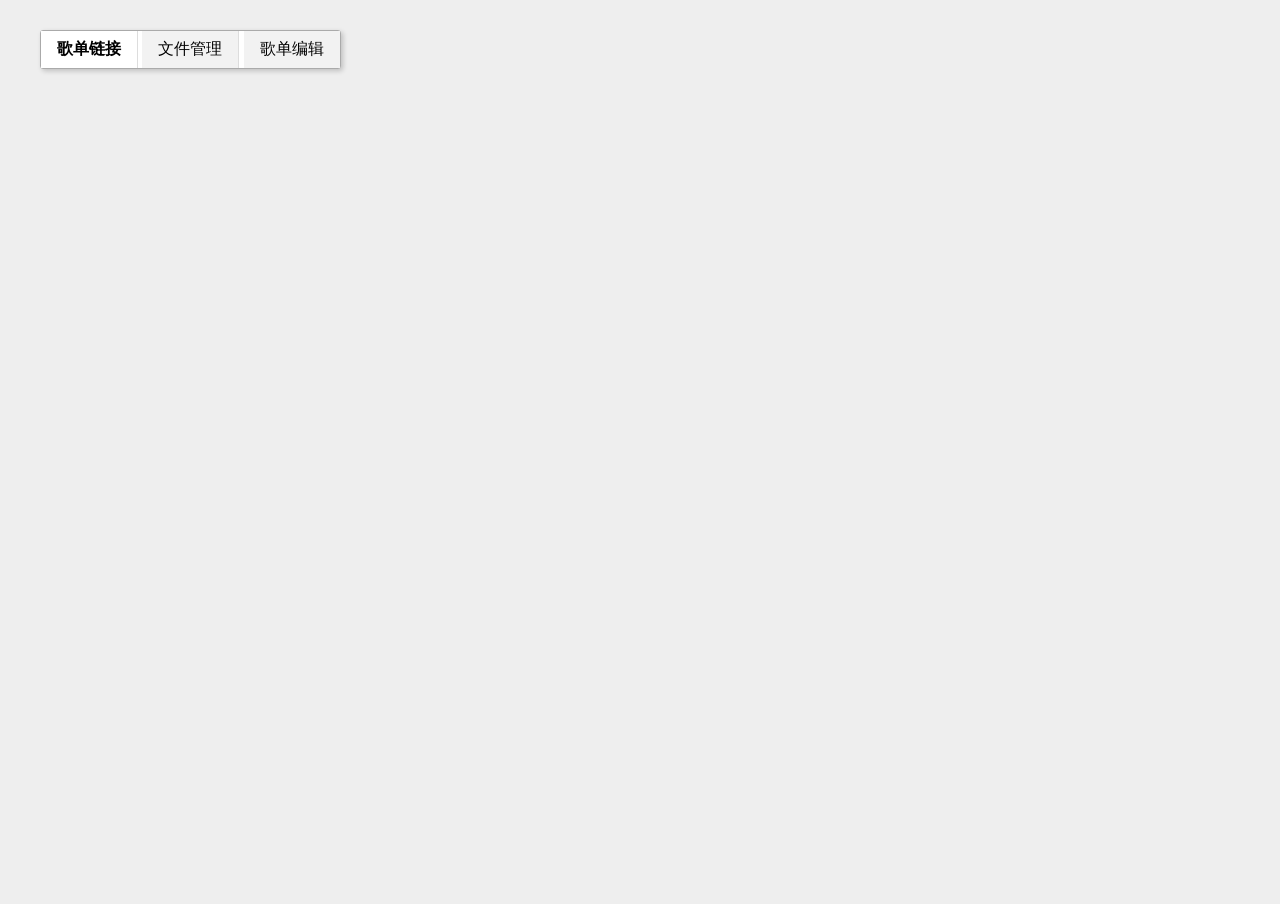
==== index.html @ 282e12a4 "test" ====
<!DOCTYPE html>
<html lang="zh-CN">
<head>
    <meta charset="UTF-8">
    <meta name="viewport" content="width=device-width, initial-scale=1.0">
    <title>Meting 格式歌单管理器</title>
    <style>
        body {
            margin: 0;
            padding: 0;
            background: #eee;
            font-family: Arial, sans-serif;
            overflow: hidden;
        }

        .tabs {
            position: fixed;
            top: 30px;
            left: 40px;
            z-index: 99;
            background: white;
            border: 1px solid #aaa;
            border-radius: 3px;
            box-shadow: 2px 2px 5px rgba(0,0,0,0.2);
        }

        .tab {
            display: inline-block;
            padding: 8px 16px;
            cursor: pointer;
            border-right: 1px solid #ddd;
            background: #f2f2f2;
        }

        .tab:hover {
            background: #eaeaea;
        }

        .tab.active {
            background: white;
            font-weight: bold;
        }

        .tab:last-child {
            border-right: none;
        }

        iframe {
            width: 100%;
            height: 100vh;
            border: none;
            margin: 0;
            padding: 0;
        }
    </style>
</head>
<body>
    <div class="tabs">
        <div class="tab active" onclick="switchTab(0)">歌单链接</div>
        <div class="tab" onclick="switchTab(1)">文件管理</div>
        <div class="tab" onclick="switchTab(2)">歌单编辑</div>
    </div>
    
    <iframe id="contentFrame" src=""></iframe>
    
    <script>
        // 页面URL列表
        const pages = [
            "./api.php",
            "./assets/index.php",
            "./admin.php"
        ];
        
        // 当前激活的选项卡索引
        let activeTab = 0;
        
        // 切换选项卡函数
        function switchTab(index) {
            // 更新选项卡样式
            const tabs = document.querySelectorAll('.tab');
            tabs.forEach((tab, i) => {
                if (i === index) {
                    tab.classList.add('active');
                } else {
                    tab.classList.remove('active');
                }
            });
            
            // 更新iframe内容
            const frame = document.getElementById('contentFrame');
            frame.src = pages[index];
            
            activeTab = index;
        }
        
        // 初始化页面
        window.onload = function() {
            switchTab(0);
        };
    </script>
</body>
</html>
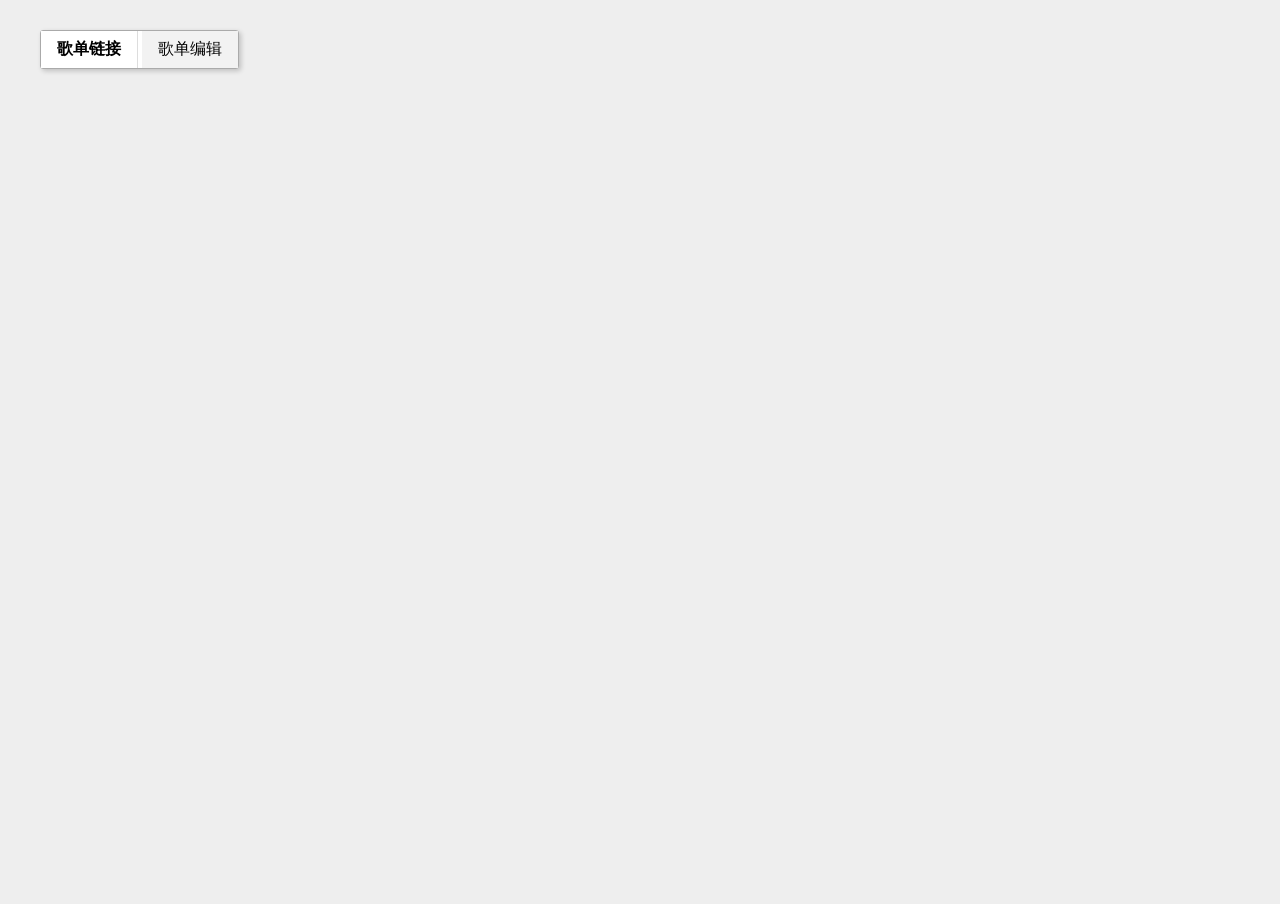
==== commit 4bf7b5c7: "0.2.0" ====
--- a/index.html
+++ b/index.html
@@ -57,8 +57,7 @@
 <body>
     <div class="tabs">
         <div class="tab active" onclick="switchTab(0)">歌单链接</div>
-        <div class="tab" onclick="switchTab(1)">文件管理</div>
-        <div class="tab" onclick="switchTab(2)">歌单编辑</div>
+        <div class="tab" onclick="switchTab(1)">歌单编辑</div>
     </div>
     
     <iframe id="contentFrame" src=""></iframe>
@@ -67,7 +66,6 @@
         // 页面URL列表
         const pages = [
             "./api.php",
-            "./assets/index.php",
             "./admin.php"
         ];
         
